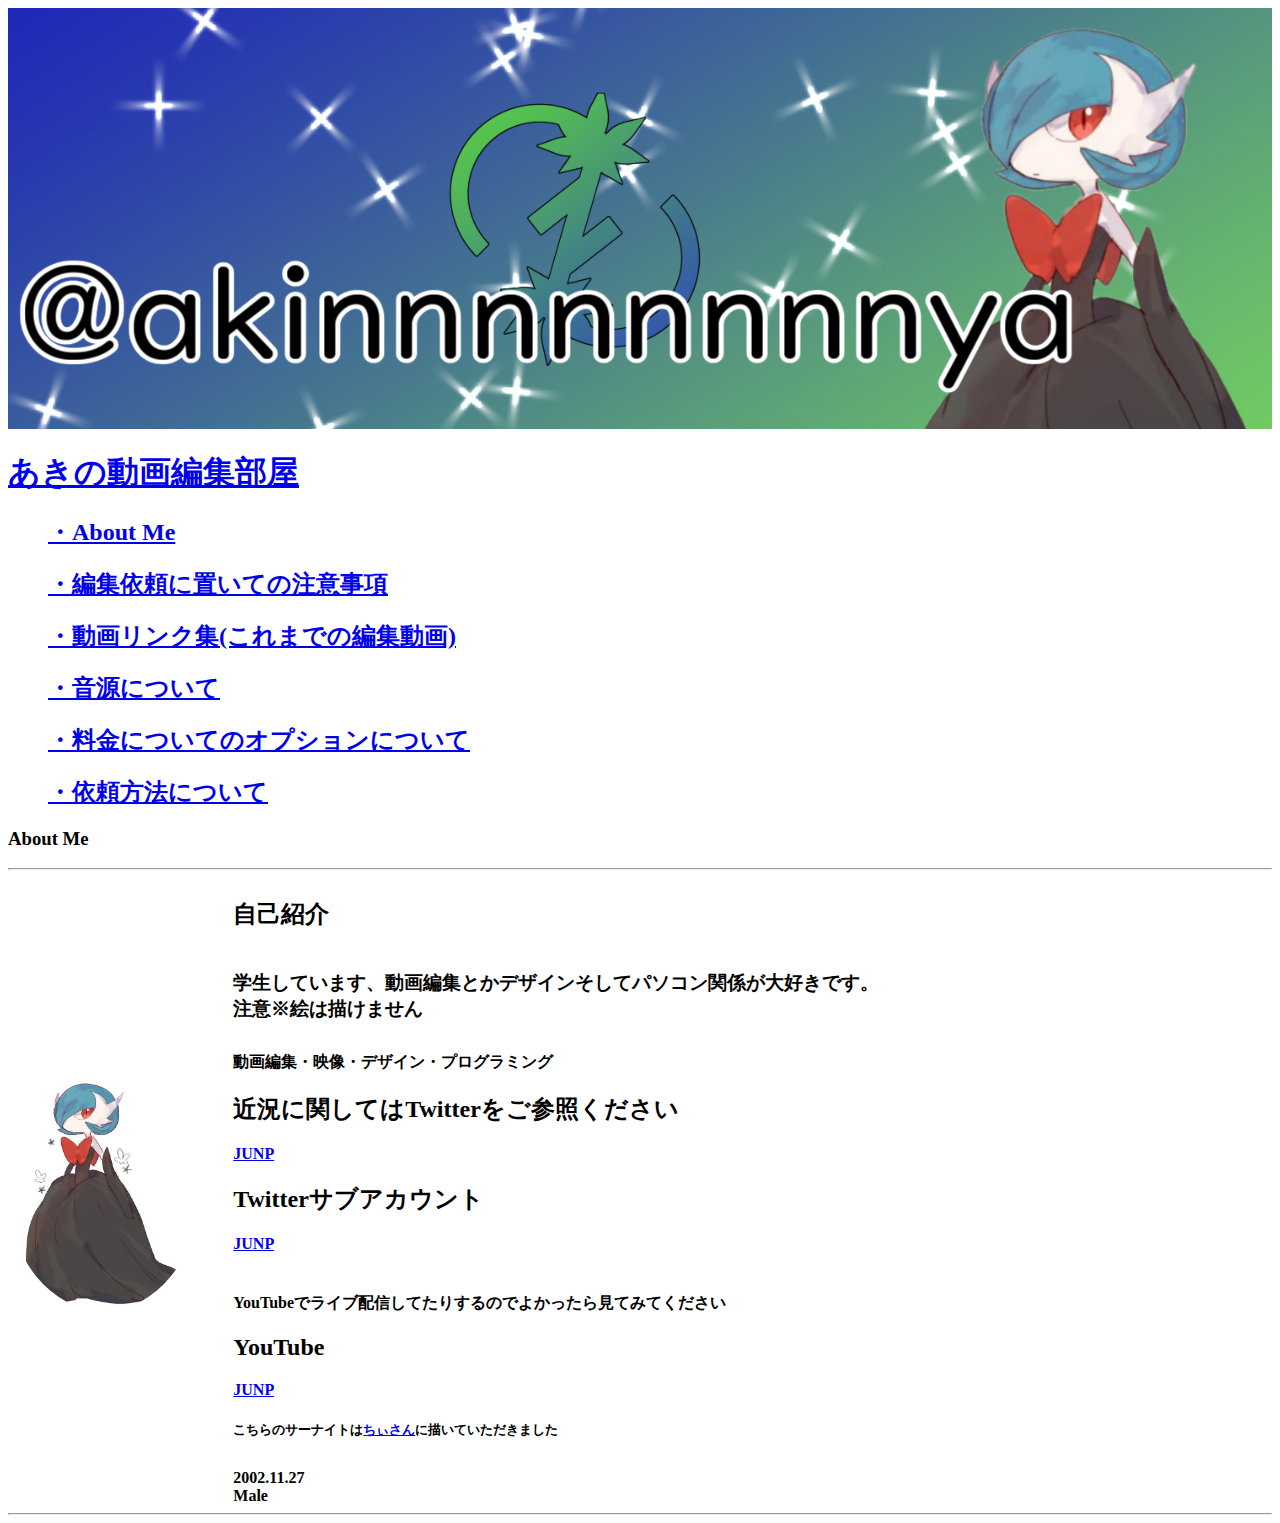
==== index.html @ 69d6fab5 "first-commit" ====
<html>

<head>
    <link href="css/reset.css?" rel="stylesheet" />
    <link href="css/style.css?" rel="stylesheet" />
    <title>akinnnnnnnya HP</title>
</head>

<body>
    <div class="example">
        <img src="heddr.png" width=100% />
    </div>
    <div class="contents">
        <h1><a href="index.html" class="color white">あきの動画編集部屋</a></h1>
        <nav>
            <ul>
                <h2><a href="index.html" class="color blue">・About Me</a></h2>
                <h2><a href="menu01.html" class="color yellow">・編集依頼に置いての注意事項
                    </a></h2>
                <h2><a href="https://www.youtube.com/watch?v=2eq4B54bP8o&list=PL9W3gSn3wJdvA3OFnuNeT42rA76aAzT3M"
                        class="color red">・動画リンク集(これまでの編集動画)
                    </a></h2>
                <h2><a href="onngennnitute.html" class="color green">・音源について</a></h2>
                <h2><a href="ryoukin.html" class="color litegreen">・料金についてのオプションについて</a></h2>
                <h2><a href="iraihouhou.html" class="color green">・依頼方法について</a>
                </h2>
            </ul>
        </nav>
        </header>

        <style type="text/css">
            .abim,
            .abtx {
                display: inline-block;
                vertical-align: middle;
            }
        </style>
        <h3>About Me</h3>

        <hr>
        <div class="abim" style="">
            <img src="./ちぃさんのメガサナ.jpg" width="191.3" height="239.6" alt=""
                style="float: left; border-radius: 50%; margin-right: 30px;">
        </div>
        <div class="abtx">
            <h2>自己紹介</h2>
            <strong>
                <h3 style="margin-top:40px;">学生しています、動画編集とかデザインそしてパソコン関係が大好きです。
                    <br>注意※絵は描けません
                </h3>

                <div style="margin-top:30px;">
                    動画編集・映像・デザイン・プログラミング
                </div>
                <h2>
                    近況に関しては<a class="color blue">Twitter</a>をご参照ください
                </h2><a href="https://twitter.com/akinnnnnnnnya" class="btn-flat-border">JUNP</a>
                <h2>
                        <a class="color blue">Twitter</a>サブアカウント
                </h2><a href="https://twitter.com/akinnnnsabu" class="btn-flat-border">JUNP</a>
                <div style="margin-top:40px;">
                    YouTubeでライブ配信してたりするのでよかったら見てみてください
                    <h2><a class="color red">YouTube</a></h2><a href="https://www.youtube.com/channel/UCkPMOQfQEdPRBAMvKW6BV9Q"class="btn-flat-border">JUNP</a>
                    <h5>
                        こちらのサーナイトは<a href="https://twitter.com/kuroh728" class="color blue">ちぃさん</a>に描いていただきました
                    </h5>
                </div>

                <div style="margin-top:30px;">
                    2002.11.27
                    <br>Male
                </div>
            </strong>
        </div>
        <hr>

    </div>
</body>

</html>
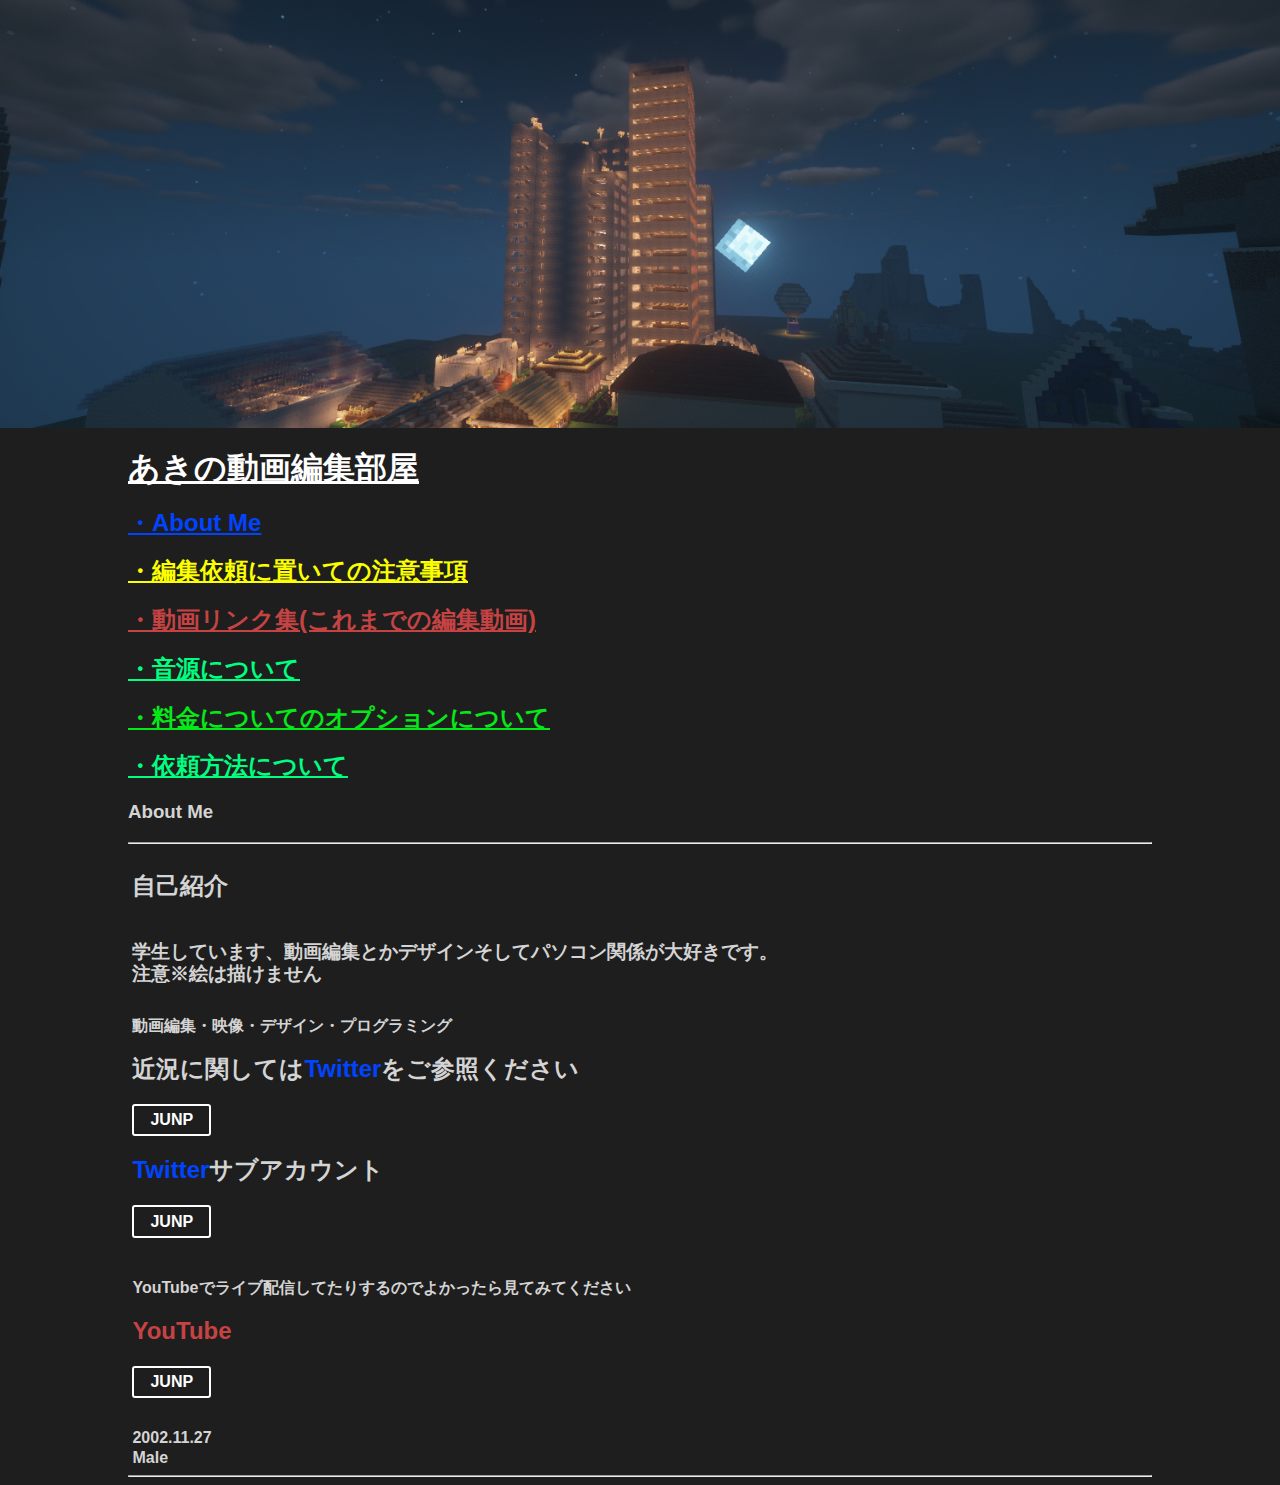
==== commit a8832dbf: "Update index.html" ====
--- a/index.html
+++ b/index.html
@@ -8,7 +8,7 @@
 
 <body>
     <div class="example">
-        <img src="heddr.png" width=100% />
+        <img src="ビル.png" width=100% />
     </div>
     <div class="contents">
         <h1><a href="index.html" class="color white">あきの動画編集部屋</a></h1>
@@ -39,8 +39,7 @@
 
         <hr>
         <div class="abim" style="">
-            <img src="./ちぃさんのメガサナ.jpg" width="191.3" height="239.6" alt=""
-                style="float: left; border-radius: 50%; margin-right: 30px;">
+            
         </div>
         <div class="abtx">
             <h2>自己紹介</h2>
@@ -56,14 +55,13 @@
                     近況に関しては<a class="color blue">Twitter</a>をご参照ください
                 </h2><a href="https://twitter.com/akinnnnnnnnya" class="btn-flat-border">JUNP</a>
                 <h2>
-                        <a class="color blue">Twitter</a>サブアカウント
+                    <a class="color blue">Twitter</a>サブアカウント
                 </h2><a href="https://twitter.com/akinnnnsabu" class="btn-flat-border">JUNP</a>
                 <div style="margin-top:40px;">
                     YouTubeでライブ配信してたりするのでよかったら見てみてください
-                    <h2><a class="color red">YouTube</a></h2><a href="https://www.youtube.com/channel/UCkPMOQfQEdPRBAMvKW6BV9Q"class="btn-flat-border">JUNP</a>
-                    <h5>
-                        こちらのサーナイトは<a href="https://twitter.com/kuroh728" class="color blue">ちぃさん</a>に描いていただきました
-                    </h5>
+                    <h2><a class="color red">YouTube</a></h2><a
+                        href="https://www.youtube.com/channel/UCkPMOQfQEdPRBAMvKW6BV9Q" class="btn-flat-border">JUNP</a>
+
                 </div>
 
                 <div style="margin-top:30px;">
--- a/css/style.css
+++ b/css/style.css
@@ -0,0 +1,62 @@
+html {
+    scroll-behavior: smooth;
+    font-size: 16px;
+    font-weight: 400;
+    line-height: 1.2;
+}
+body {
+    font-family: 'Noto Sans JP', sans-serif;
+    color: #d4d4d4;
+    background-color: #1e1e1e;
+}
+
+.color.blue{
+    color:rgb(0, 68, 255);
+}
+
+
+.color.yellow{
+    color:rgb(251, 255, 0);
+}
+
+.color.red{
+    color:rgb(197, 67, 67);
+}
+
+.color.green{
+    color:rgb(0, 255, 128);
+}
+
+.color.litegreen{
+    color:rgb(6, 233, 25);
+}
+
+.color.white{
+    color:rgb(255,255,255);
+}
+
+.color.block{
+    color:rgb(0,0,0);
+}
+
+.contents{
+    width:80%;
+    min-width: 80vw;
+    margin-left: auto;
+    margin-right: auto;
+}
+
+.btn-flat-border {
+    display: inline-block;
+    padding: 0.3em 1em;
+    text-decoration: none;
+    color: #ffffff;
+    border: solid 2px #ffffff;
+    border-radius: 3px;
+    transition: .4s;
+  }
+  
+  .btn-flat-border:hover {
+    background: #ffffff;
+    color: rgb(255, 255, 255);
+  }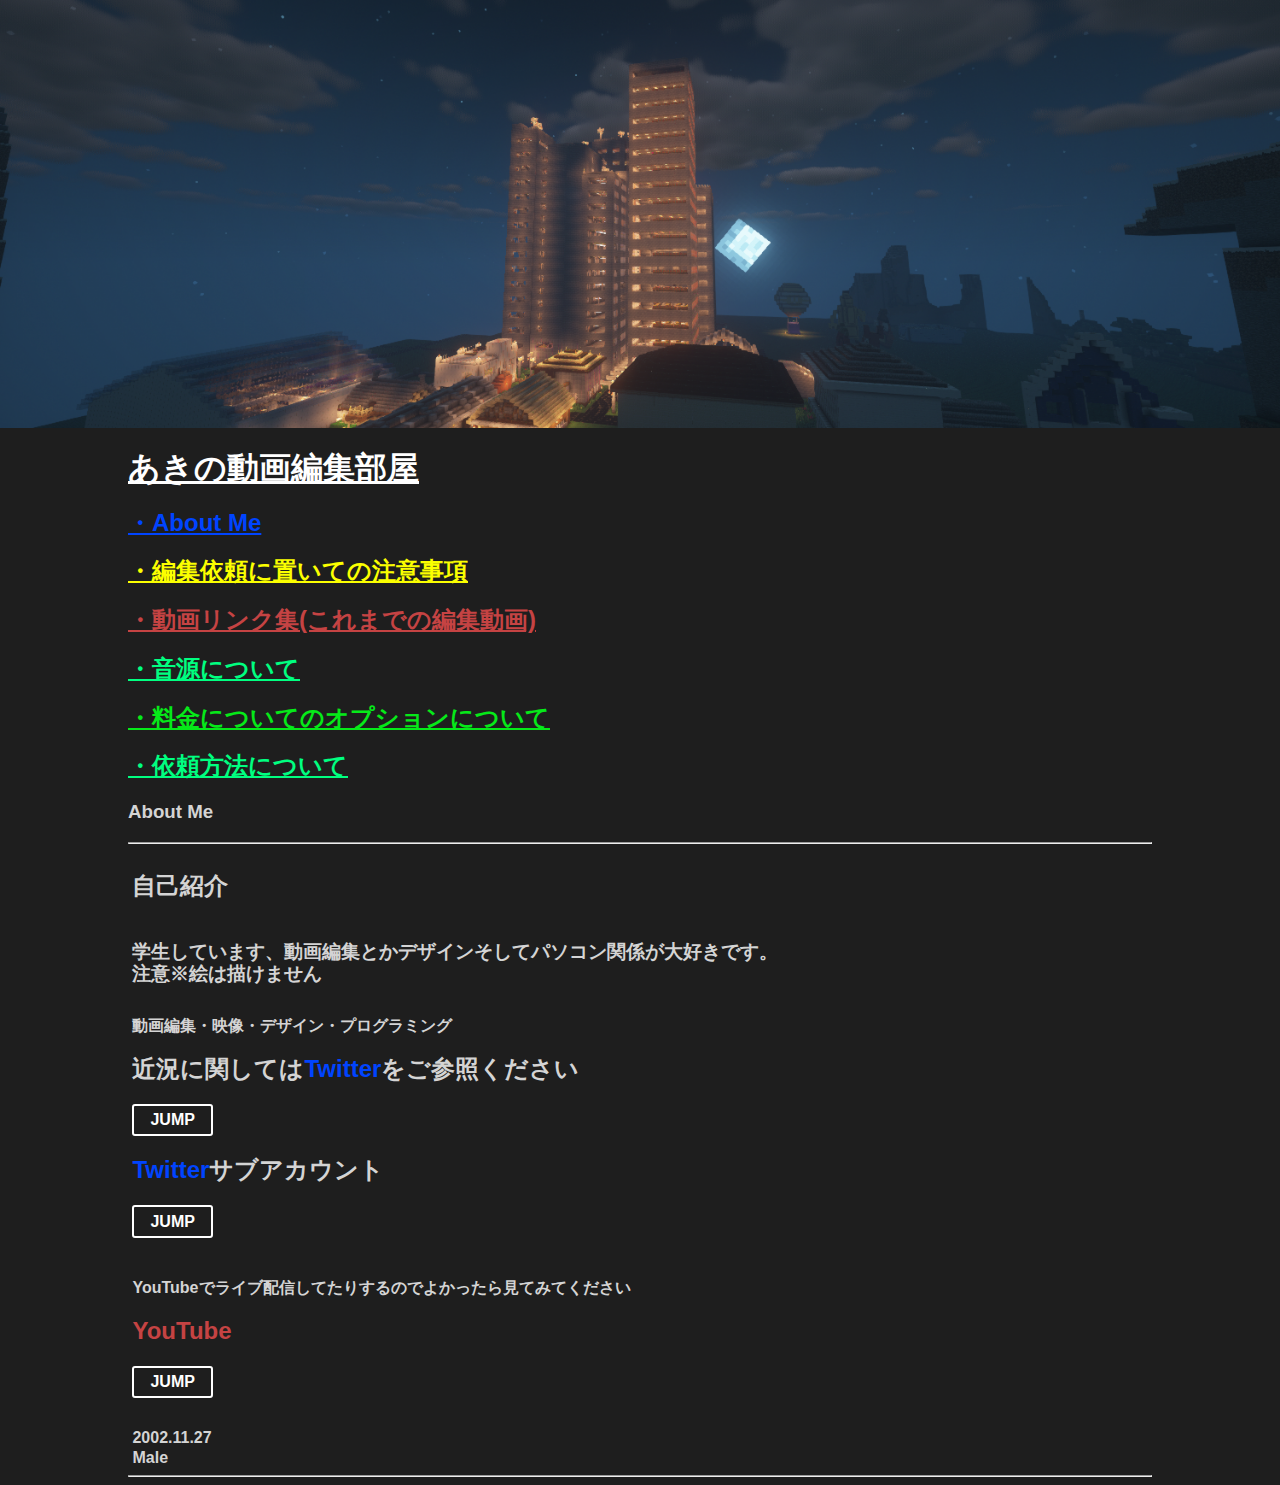
==== commit 985c96db: "11/13-2" ====
--- a/index.html
+++ b/index.html
@@ -42,7 +42,7 @@
             
         </div>
         <div class="abtx">
-            <h2>自己紹介</h2>
+            <h2><a class="color aqua">自己紹介</a></h2>
             <strong>
                 <h3 style="margin-top:40px;">学生しています、動画編集とかデザインそしてパソコン関係が大好きです。
                     <br>注意※絵は描けません
@@ -53,14 +53,14 @@
                 </div>
                 <h2>
                     近況に関しては<a class="color blue">Twitter</a>をご参照ください
-                </h2><a href="https://twitter.com/akinnnnnnnnya" class="btn-flat-border">JUNP</a>
+                </h2><a href="https://twitter.com/akinnnnnnnnya" class="btn-flat-border">JUMP</a>
                 <h2>
                     <a class="color blue">Twitter</a>サブアカウント
-                </h2><a href="https://twitter.com/akinnnnsabu" class="btn-flat-border">JUNP</a>
+                </h2><a href="https://twitter.com/akinnnnsabu" class="btn-flat-border">JUMP</a>
                 <div style="margin-top:40px;">
                     YouTubeでライブ配信してたりするのでよかったら見てみてください
                     <h2><a class="color red">YouTube</a></h2><a
-                        href="https://www.youtube.com/channel/UCkPMOQfQEdPRBAMvKW6BV9Q" class="btn-flat-border">JUNP</a>
+                        href="https://www.youtube.com/channel/UCkPMOQfQEdPRBAMvKW6BV9Q" class="btn-flat-border">JUMP</a>
 
                 </div>
 
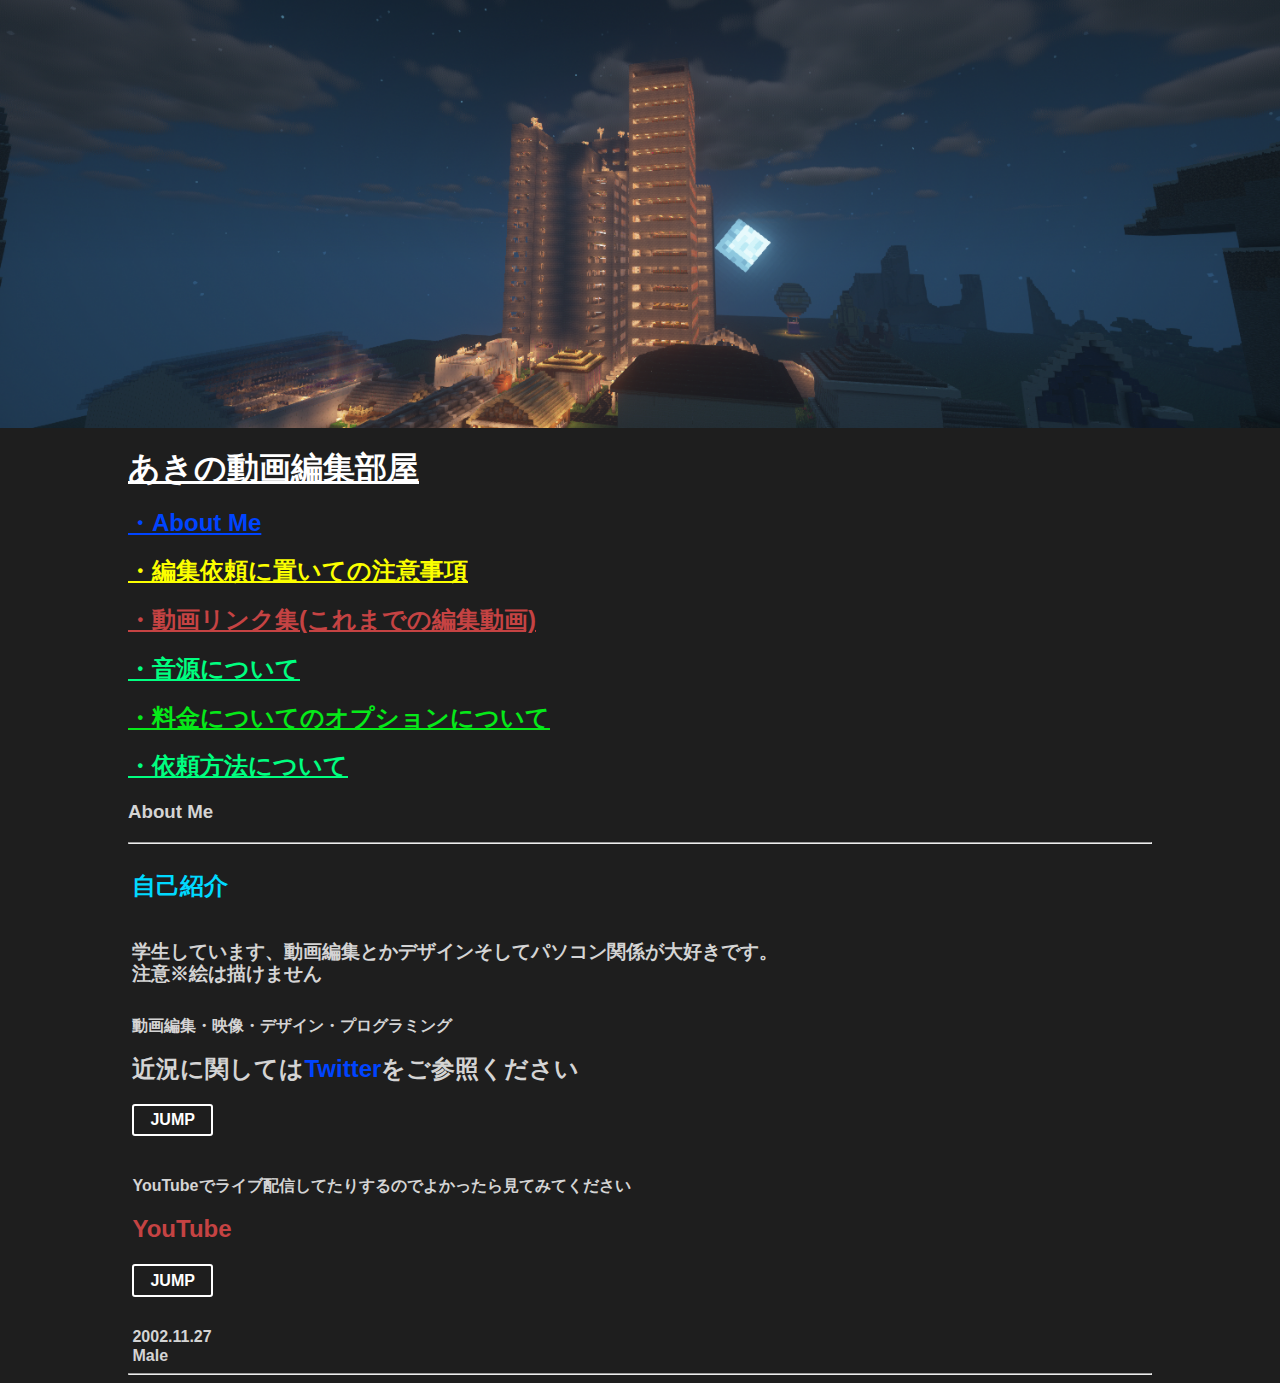
==== commit 1dcff326: "2020/06/22/01" ====
--- a/index.html
+++ b/index.html
@@ -54,9 +54,6 @@
                 <h2>
                     近況に関しては<a class="color blue">Twitter</a>をご参照ください
                 </h2><a href="https://twitter.com/akinnnnnnnnya" class="btn-flat-border">JUMP</a>
-                <h2>
-                    <a class="color blue">Twitter</a>サブアカウント
-                </h2><a href="https://twitter.com/akinnnnsabu" class="btn-flat-border">JUMP</a>
                 <div style="margin-top:40px;">
                     YouTubeでライブ配信してたりするのでよかったら見てみてください
                     <h2><a class="color red">YouTube</a></h2><a
--- a/css/style.css
+++ b/css/style.css
@@ -13,7 +13,6 @@
 .color.blue{
     color:rgb(0, 68, 255);
 }
-
 
 .color.yellow{
     color:rgb(251, 255, 0);
@@ -39,12 +38,21 @@
     color:rgb(0,0,0);
 }
 
+.color.aqua {
+    color: #00d9ff;
+}
+
+.color.rid {
+    color: #ff0000;
+}
+
 .contents{
     width:80%;
     min-width: 80vw;
     margin-left: auto;
     margin-right: auto;
 }
+
 
 .btn-flat-border {
     display: inline-block;
